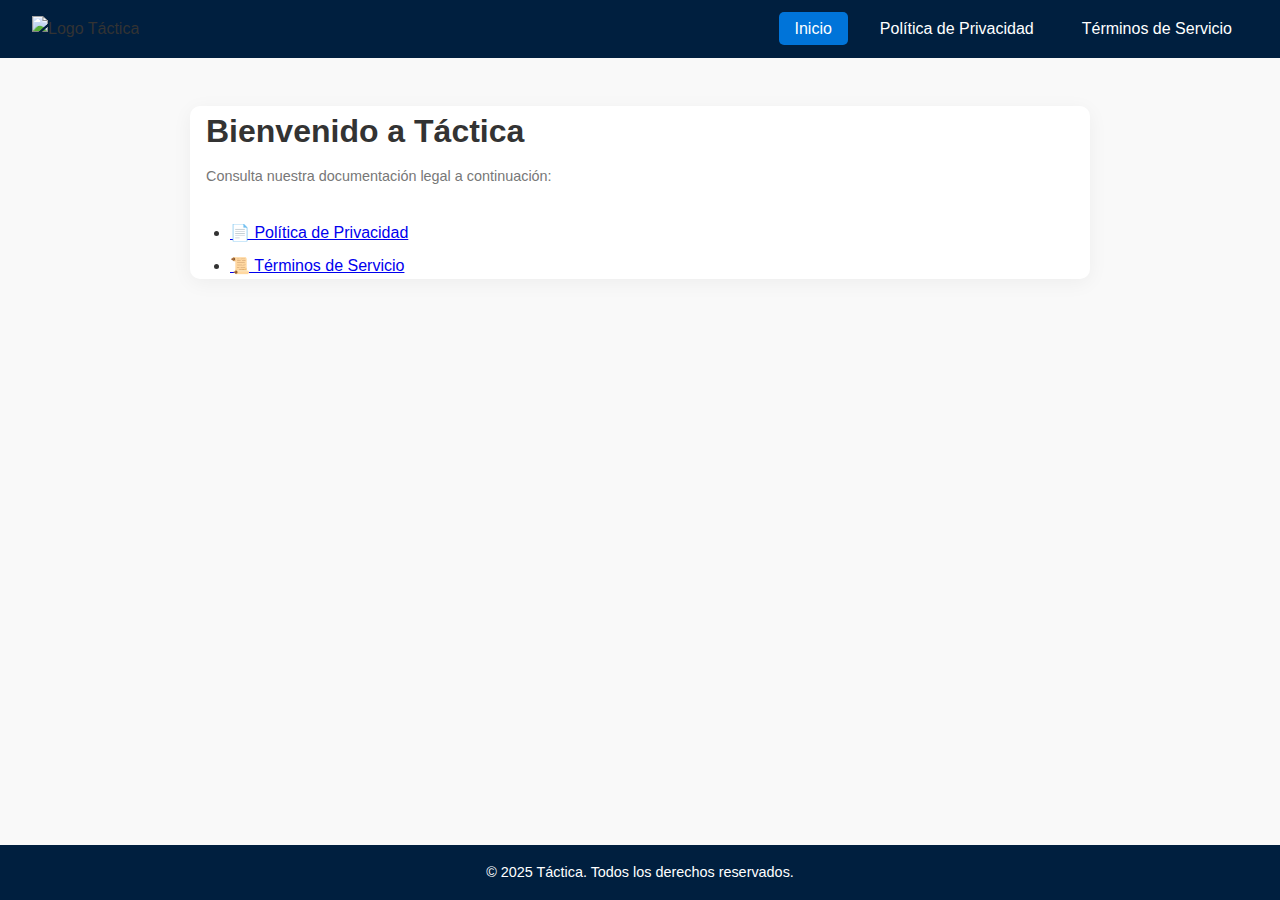
==== index.html @ 2b0936ae "Primera versión legal para GitHub Pages" ====
<!DOCTYPE html>
<html lang="es">
<head>
    <meta charset="UTF-8">
    <meta name="viewport" content="width=device-width, initial-scale=1.0">
    <title>Inicio - Táctica</title>
    <link rel="stylesheet" href="estilos.css">
</head>
<body>
    <header class="header">
        <div class="logo">
            <img src="images/logo-tactica.jpg" alt="Logo Táctica">
        </div>
        <nav class="menu">
            <ul>
                <li><a href="index.html" class="active">Inicio</a></li>
                <li><a href="politica-de-privacidad.html">Política de Privacidad</a></li>
                <li><a href="terminos-de-servicio.html">Términos de Servicio</a></li>
            </ul>
        </nav>
    </header>

    <main class="contenido">
        <section class="titulo">
            <h1>Bienvenido a Táctica</h1>
            <p>Consulta nuestra documentación legal a continuación:</p>
        </section>

        <section class="texto">
            <ul>
                <li><a href="politica-de-privacidad.html">📄 Política de Privacidad</a></li>
                <li><a href="terminos-de-servicio.html">📜 Términos de Servicio</a></li>
            </ul>
        </section>
    </main>

    <footer class="footer">
        <p>&copy; 2025 Táctica. Todos los derechos reservados.</p>
    </footer>
</body>
</html>
---- estilos.css ----
/* Reset básico */
* {
    margin: 0;
    padding: 0;
    box-sizing: border-box;
}

/* Estilo general */
body {
    font-family: 'Segoe UI', Tahoma, Geneva, Verdana, sans-serif;
    line-height: 1.6;
    background-color: #f9f9f9;
    color: #333;
    padding-bottom: 60px;
}

/* Header */
.header {
    background-color: #001f3f;
    padding: 1rem 2rem;
    display: flex;
    align-items: center;
    justify-content: space-between;
    flex-wrap: wrap;
}

.logo img {
    height: 50px;
}

.menu ul {
    list-style: none;
    display: flex;
    gap: 1rem;
}

.menu a {
    color: white;
    text-decoration: none;
    font-weight: 500;
    padding: 0.5rem 1rem;
    transition: background 0.3s, color 0.3s;
}

.menu a:hover {
    background-color: #0050a0;
    border-radius: 5px;
}

.menu .active {
    background-color: #0074D9;
    border-radius: 5px;
}

/* Main content */
.contenido {
    max-width: 900px;
    margin: 3rem auto;
    padding: 0 1rem;
    background-color: white;
    border-radius: 10px;
    box-shadow: 0 4px 20px rgba(0,0,0,0.05);
}

.titulo h1 {
    font-size: 2rem;
    margin-bottom: 0.5rem;
}

.titulo p {
    font-size: 0.9rem;
    color: #777;
    margin-bottom: 2rem;
}

.texto h2 {
    margin-top: 2rem;
    font-size: 1.2rem;
    color: #0050a0;
}

.texto p,
.texto ul {
    margin-top: 0.5rem;
    font-size: 1rem;
}

.texto ul {
    padding-left: 1.5rem;
}

.texto li {
    margin-bottom: 0.5rem;
}

/* Footer */
.footer {
    position: fixed;
    bottom: 0;
    left: 0;
    right: 0;
    background-color: #001f3f;
    color: white;
    text-align: center;
    padding: 1rem 0;
    font-size: 0.9rem;
}
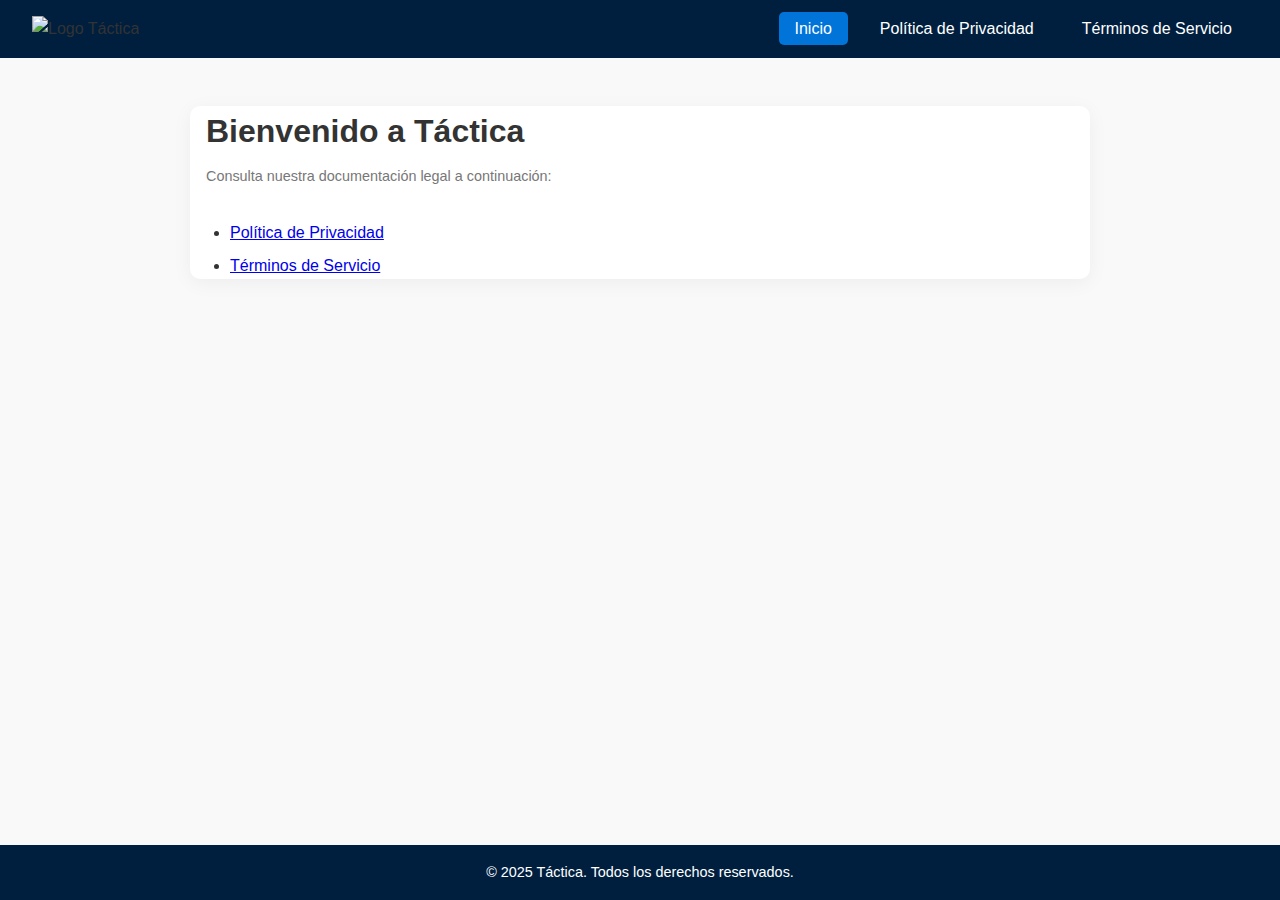
==== commit 55e40861: "Versión legal para GitHub Pages Actualizada" ====
--- a/index.html
+++ b/index.html
@@ -14,8 +14,8 @@
         <nav class="menu">
             <ul>
                 <li><a href="index.html" class="active">Inicio</a></li>
-                <li><a href="politica-de-privacidad.html">Política de Privacidad</a></li>
-                <li><a href="terminos-de-servicio.html">Términos de Servicio</a></li>
+                <li><a href="privacidad.html">Política de Privacidad</a></li>
+                <li><a href="terminos.html">Términos de Servicio</a></li>
             </ul>
         </nav>
     </header>
@@ -28,8 +28,8 @@
 
         <section class="texto">
             <ul>
-                <li><a href="politica-de-privacidad.html">📄 Política de Privacidad</a></li>
-                <li><a href="terminos-de-servicio.html">📜 Términos de Servicio</a></li>
+                <li><a href="privacidad.html"> Política de Privacidad</a></li>
+                <li><a href="terminos.html"> Términos de Servicio</a></li>
             </ul>
         </section>
     </main>
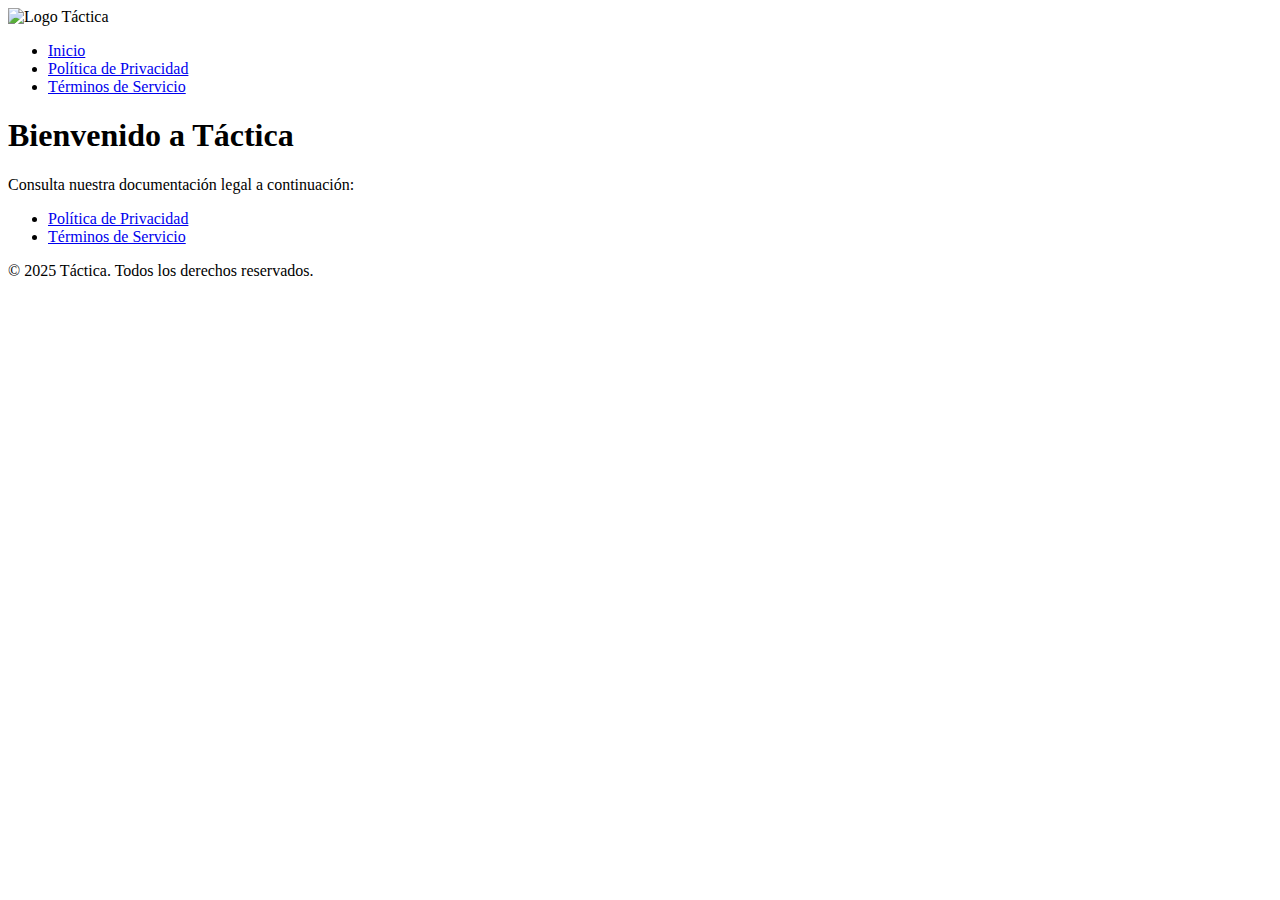
==== commit 8f778275: "Versión legal para GitHub Pages Actualizada Tactica" ====
--- a/index.html
+++ b/index.html
@@ -4,6 +4,7 @@
     <meta charset="UTF-8">
     <meta name="viewport" content="width=device-width, initial-scale=1.0">
     <title>Inicio - Táctica</title>
+    <base href="/Tratamiento-de-Datos-Tactica-/">
     <link rel="stylesheet" href="estilos.css">
 </head>
 <body>
@@ -28,8 +29,8 @@
 
         <section class="texto">
             <ul>
-                <li><a href="privacidad.html"> Política de Privacidad</a></li>
-                <li><a href="terminos.html"> Términos de Servicio</a></li>
+                <li><a href="privacidad.html">Política de Privacidad</a></li>
+                <li><a href="terminos.html">Términos de Servicio</a></li>
             </ul>
         </section>
     </main>
